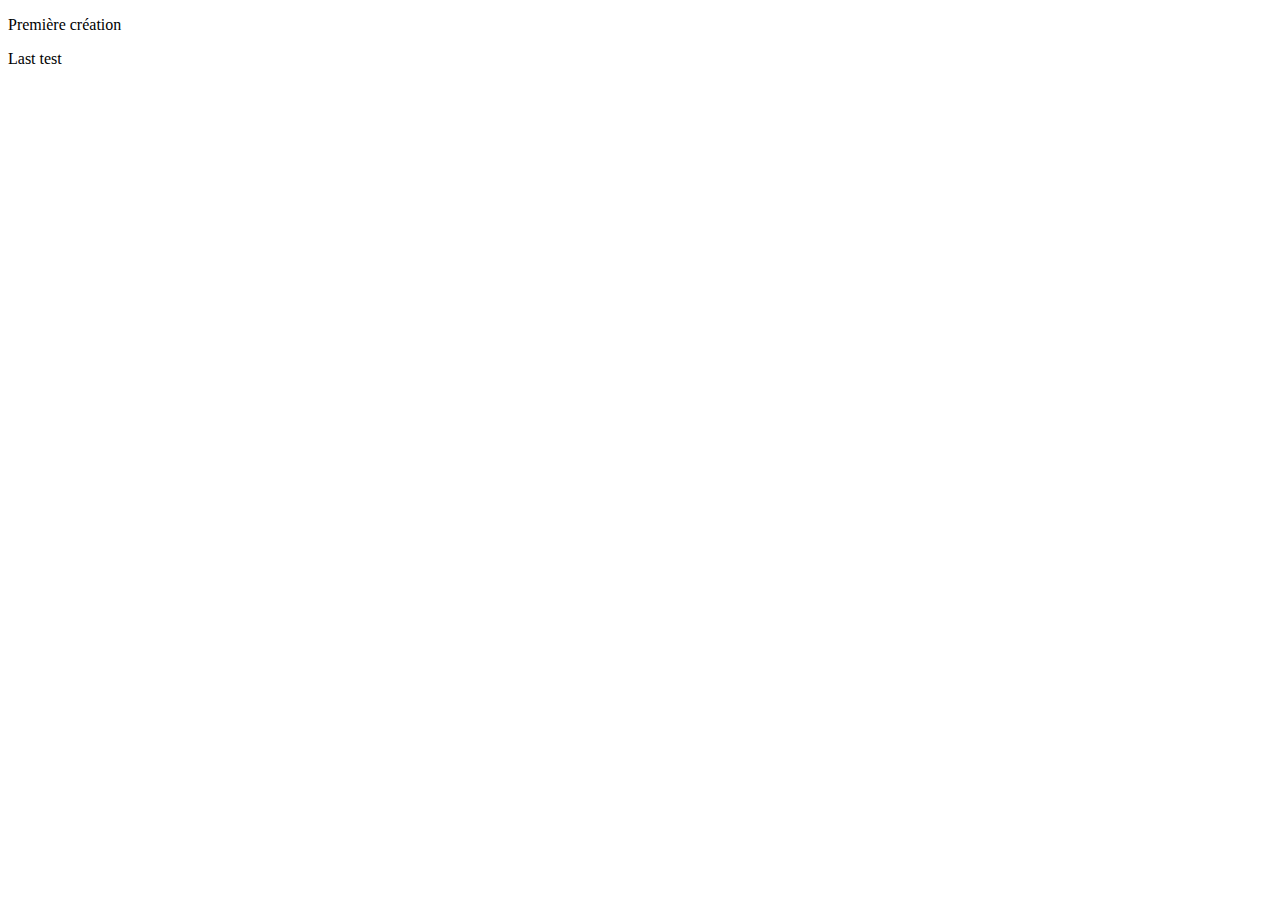
==== Algo/index.html @ 0ce9e89a "Création dossier Algo" ====
<!DOCTYPE html>
<html lang="en">
  <head>
    <meta charset="UTF-8" />
    <meta name="viewport" content="width=device-width, initial-scale=1.0" />
    <title>Tetris</title>
  </head>
  <body>
    <div class="HelloWorld">
      <p>Première création</p>
      <p>Last test</p>
    </div>
  </body>
</html>
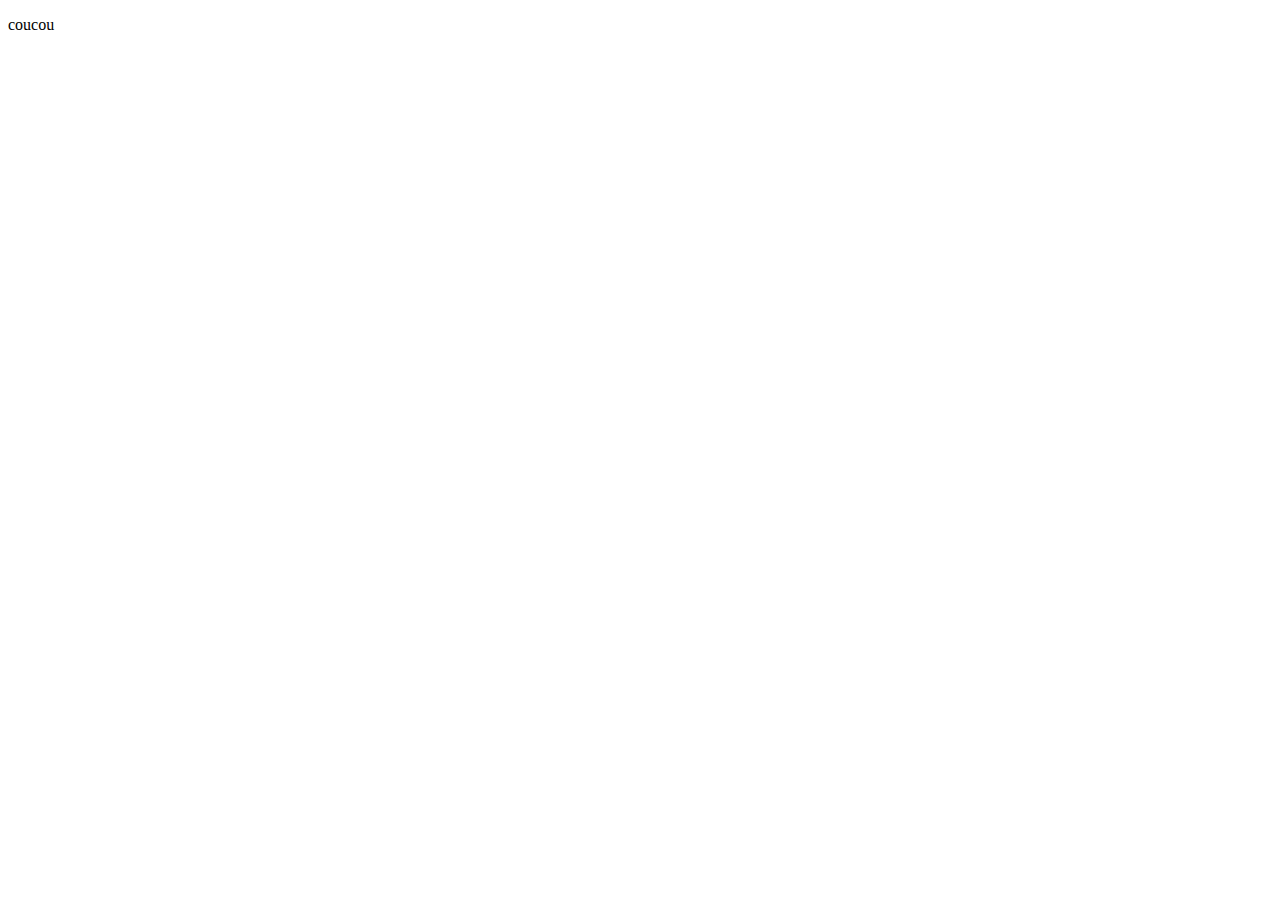
==== commit 7b08e4d6: "Creation de deux dossier pour mieux me situer" ====
--- a/Algo/index.html
+++ b/Algo/index.html
@@ -3,12 +3,13 @@
   <head>
     <meta charset="UTF-8" />
     <meta name="viewport" content="width=device-width, initial-scale=1.0" />
+    <link rel="stylesheet" href="style.css" />
     <title>Tetris</title>
   </head>
   <body>
     <div class="HelloWorld">
-      <p>Première création</p>
-      <p>Last test</p>
+      <p>coucou</p>
     </div>
   </body>
+  <script src="main.js"></script>
 </html>
